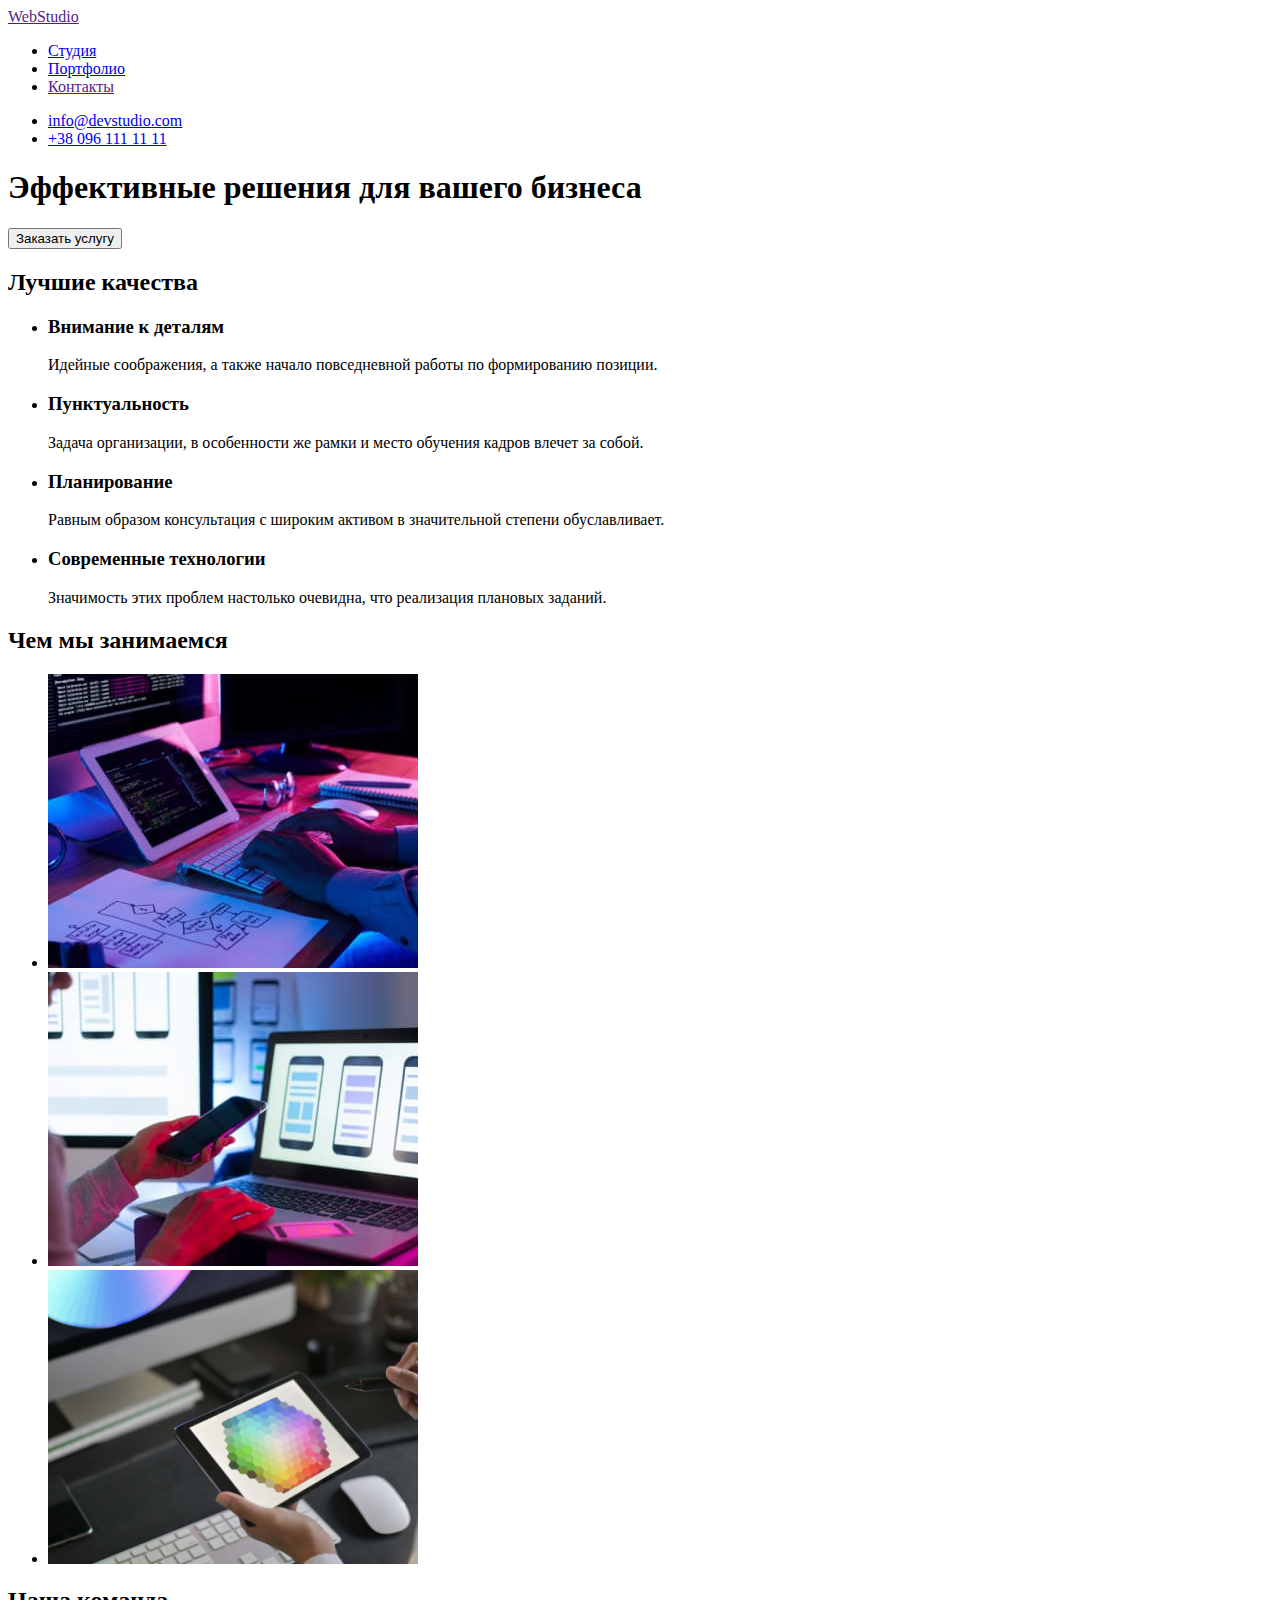
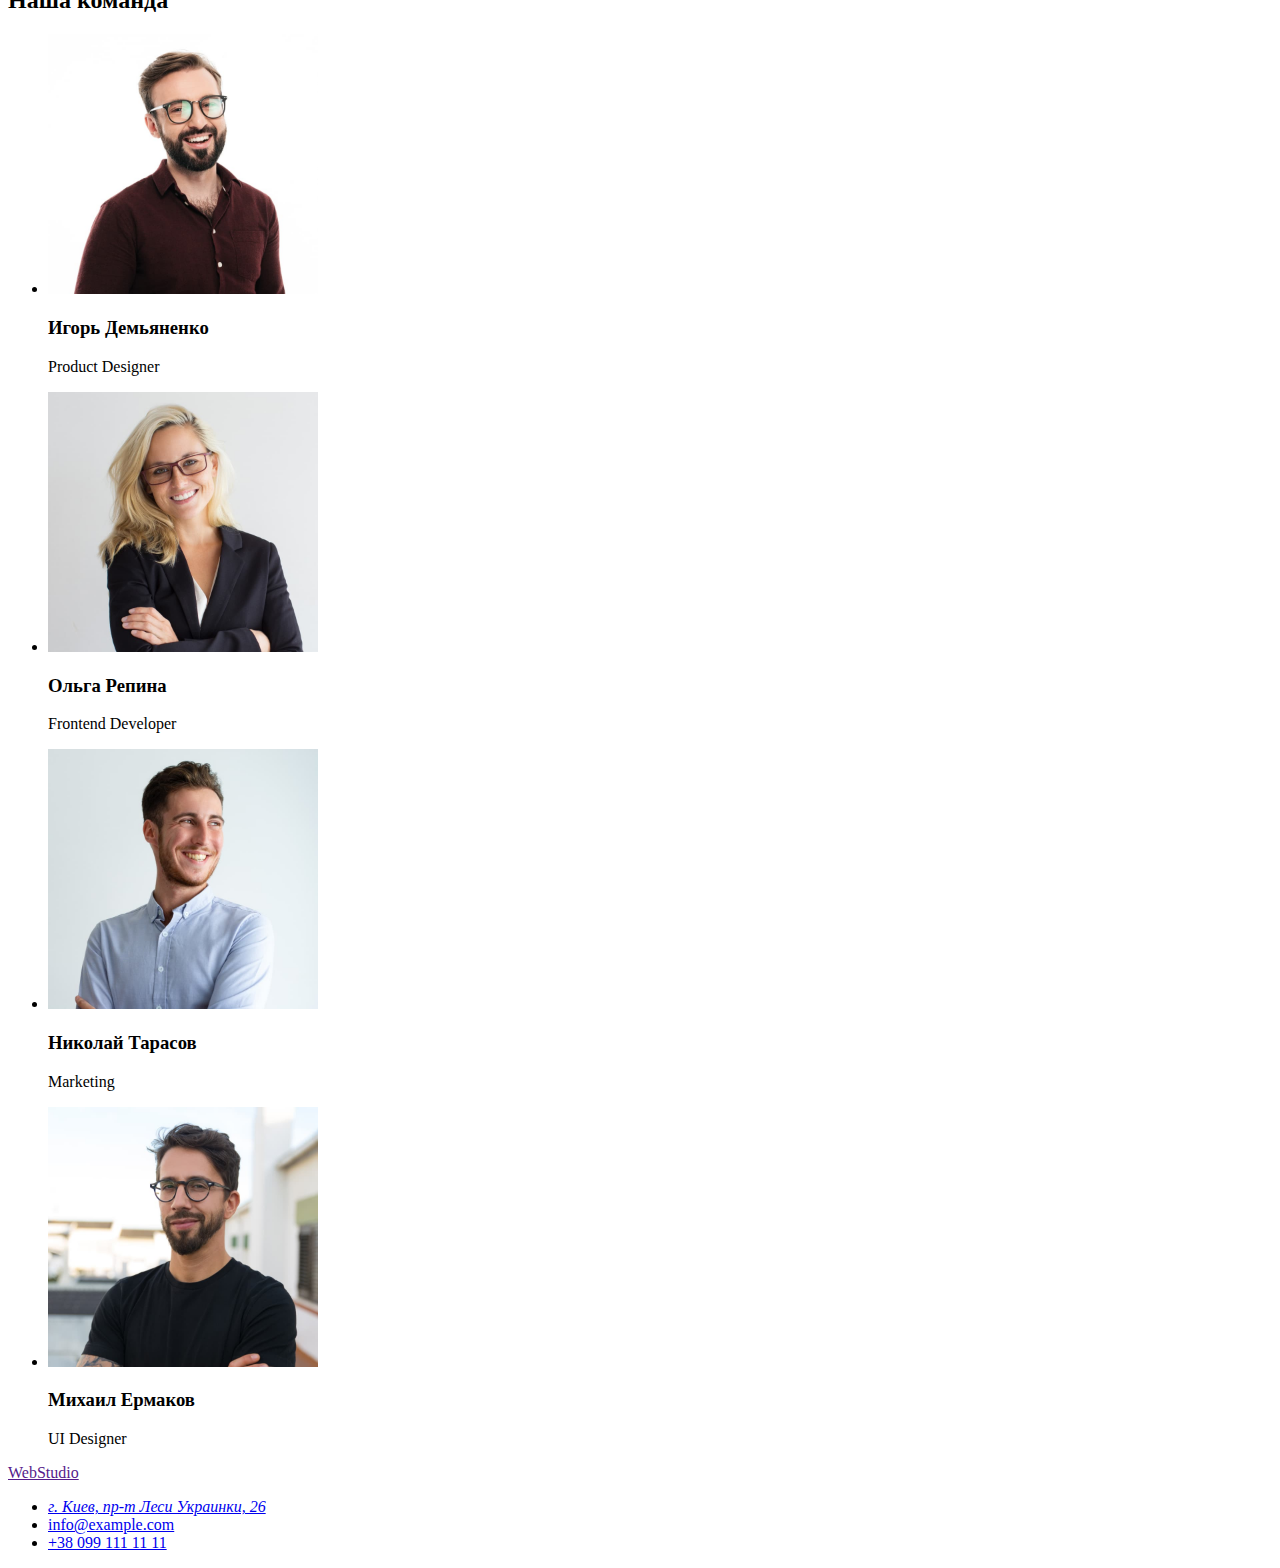
==== index.html @ 639d9dc1 "1" ====
<!DOCTYPE html>
<html lang="en">
<head>
    <meta charset="UTF-8">
    <meta http-equiv="X-UA-Compatible" content="IE=edge">
    <meta name="viewport" content="width=device-width, initial-scale=1.0">
    <title>Document</title>
</head>
<body>
    <header>
        <nav>
            <a href="">WebStudio</a>
            <ul>
                <li><a href="\">Студия</a></li>
                <li><a href="portfolio.html">Портфолио</a></li>
                <li><a href="">Контакты</a></li>
            </ul>
        </nav>
        <ul>
            <li><a href="mailto:info@devstudio.com">info@devstudio.com</a></li>
            <li><a href="tel:+38 096 111 11 11">+38 096 111 11 11</a></li>
        </ul>
    </header>
    <main>
        <section>
            <h1>Эффективные решения для вашего бизнеса</h1>
            <button>Заказать услугу</button>
        </section>
        <section>
            <h2>Лучшие качества</h2>
            <ul>
                <li>
                    <h3>Внимание к деталям</h3>
                    <p>Идейные соображения, а также начало повседневной работы по формированию позиции.</p>
                </li>
                <li>
                    <h3>Пунктуальность</h3>
                    <p>Задача организации, в особенности же рамки и место обучения кадров влечет за собой.</p>
                </li>
                <li>
                    <h3>Планирование</h3>
                    <p>Равным образом консультация с широким активом в значительной степени обуславливает.</p>
                </li>
                <li>
                    <h3>Современные технологии</h3>
                    <p>Значимость этих проблем настолько очевидна, что реализация плановых заданий.</p>
                </li>
            </ul>
        </section>
        <section>
            <h2>Чем мы занимаемся</h2>
            <ul>
                <li><img src="images/first__image.jpg" alt="Web developer" width="370"></li>
                <li><img src="images/secound__image.jpg" alt="UX designer" width="370"></li>
                <li><img src="images/third__image.jpg" alt="UI designer" width="370"></li>
            </ul>
        </section>
        <section>
            <h2>Наша команда</h2>
            <ul>
                <li>
                    <img src="images/first__company__member.jpg" alt="Product Designer" width="270">
                    <h3>Игорь Демьяненко</h3>
                    <p>Product Designer</p>
                </li>
                <li>                  
                        <img src="images/secound__company__member.jpg" alt="Frontend Developer" width="270">                      
                        <h3>Ольга Репина</h3>
                        <p>Frontend Developer</p>                     
                </li>
                <li>
                    <img src="images/third__company__member.jpg" alt="Marketing" width="270">
                    <h3>Николай Тарасов</h3>
                    <p>Marketing</p>
                </li>
                <li>
                    <img src="images/fourth__company__member.jpg" alt="UI Designer" width="270">
                    <h3>Михаил Ермаков</h3>
                    <p>UI Designer</p>
                   
               </li>
            </ul>
        </section>
    </main>
    <footer>
        <a href="">WebStudio</a>
        <ul>
            <li><address><a href="https://goo.gl/maps/hNXAhR8YrKk3fjy19">г. Киев, пр-т Леси Украинки, 26</a></address></li>
            <li><a href="mailto:info@example.com">info@example.com</a></li>
            <li><a href="tel:+38 099 111 11 11">+38 099 111 11 11</a></li>
        </ul>
        
    </footer>
    
</body>
</html>
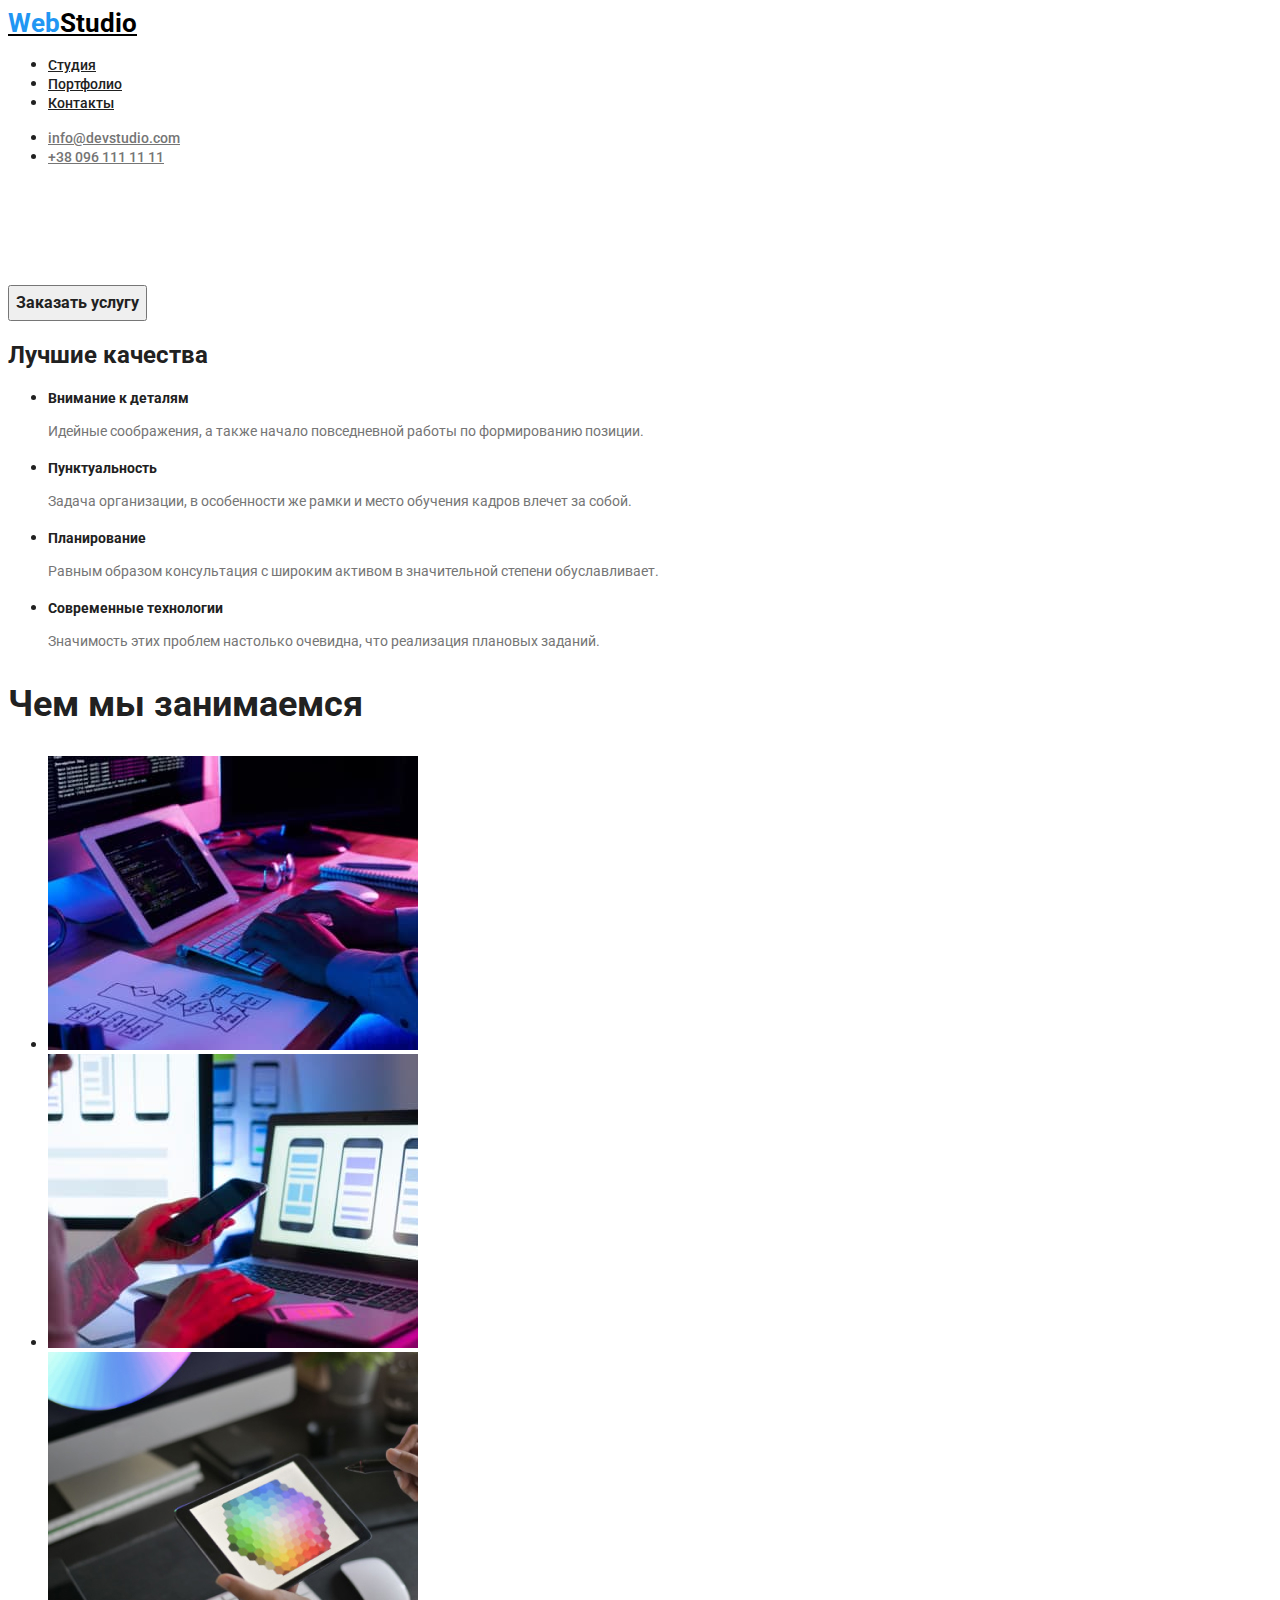
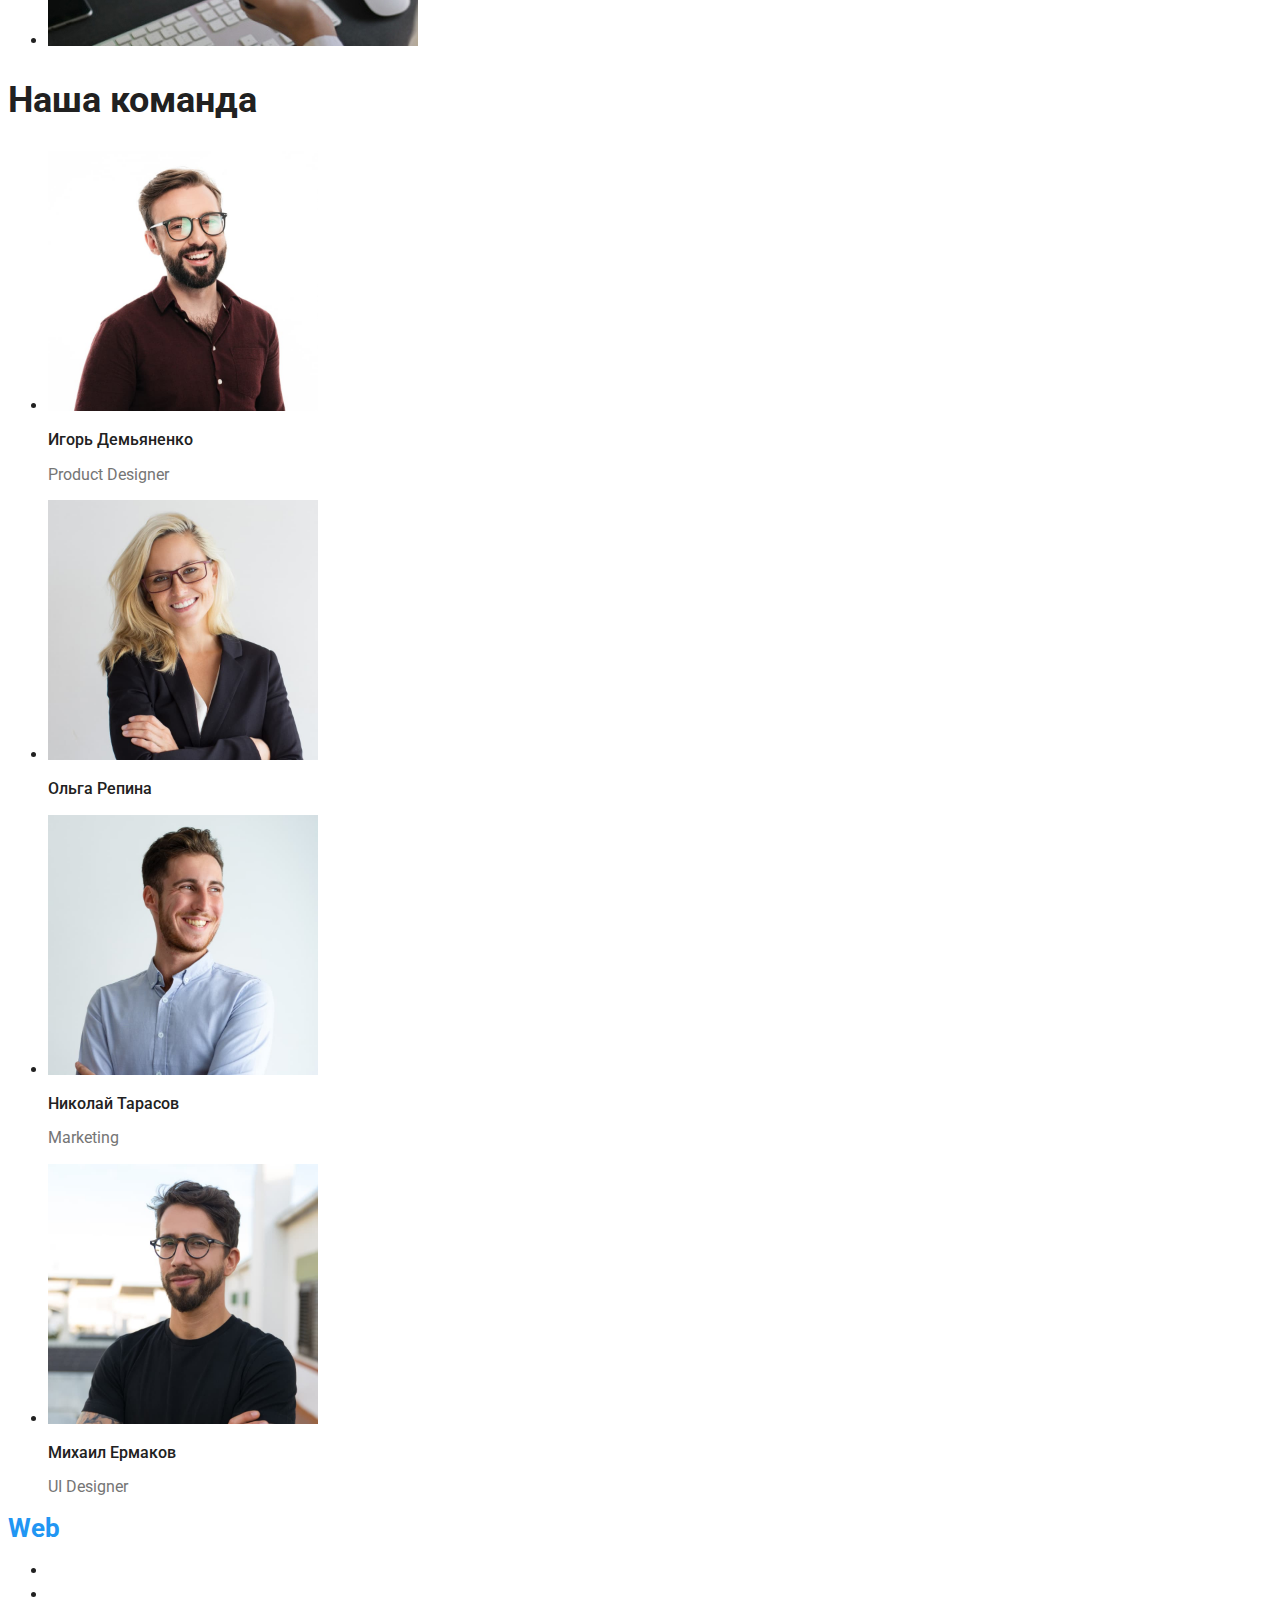
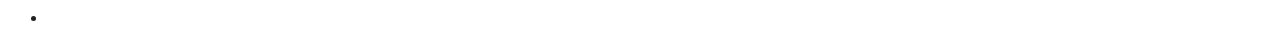
==== commit c89faf6a: "task_2" ====
--- a/index.html
+++ b/index.html
@@ -4,51 +4,52 @@
     <meta charset="UTF-8">
     <meta http-equiv="X-UA-Compatible" content="IE=edge">
     <meta name="viewport" content="width=device-width, initial-scale=1.0">
+    <link rel="stylesheet" href="css/style.css">
     <title>Document</title>
 </head>
 <body>
     <header>
         <nav>
-            <a href="">WebStudio</a>
+            <a href="" class="header__logo"><span class="marker">Web</span>Studio</a>
             <ul>
-                <li><a href="\">Студия</a></li>
-                <li><a href="portfolio.html">Портфолио</a></li>
-                <li><a href="">Контакты</a></li>
+                <li><a href="" class="menu__link">Студия</a></li>
+                <li><a href="portfolio.html" class="menu__link">Портфолио</a></li>
+                <li><a href="" class="menu__link">Контакты</a></li>
             </ul>
         </nav>
         <ul>
-            <li><a href="mailto:info@devstudio.com">info@devstudio.com</a></li>
-            <li><a href="tel:+38 096 111 11 11">+38 096 111 11 11</a></li>
+            <li><a href="mailto:info@devstudio.com" class="header__mail">info@devstudio.com</a></li>
+            <li><a href="tel:+38 096 111 11 11" class="header__tele">+38 096 111 11 11</a></li>
         </ul>
     </header>
     <main>
         <section>
-            <h1>Эффективные решения для вашего бизнеса</h1>
-            <button>Заказать услугу</button>
+            <h1 class="hero__title">Эффективные решения для вашего бизнеса</h1>
+            <button class="service__order">Заказать услугу</button>
         </section>
         <section>
-            <h2>Лучшие качества</h2>
+            <h2 class="best__quality">Лучшие качества</h2>
             <ul>
                 <li>
-                    <h3>Внимание к деталям</h3>
-                    <p>Идейные соображения, а также начало повседневной работы по формированию позиции.</p>
+                    <h3 class="title__quality">Внимание к деталям</h3>
+                    <p class="text__quality">Идейные соображения, а также начало повседневной работы по формированию позиции.</p>
                 </li>
                 <li>
-                    <h3>Пунктуальность</h3>
-                    <p>Задача организации, в особенности же рамки и место обучения кадров влечет за собой.</p>
+                    <h3 class="title__quality">Пунктуальность</h3>
+                    <p class="text__quality">Задача организации, в особенности же рамки и место обучения кадров влечет за собой.</p>
                 </li>
                 <li>
-                    <h3>Планирование</h3>
-                    <p>Равным образом консультация с широким активом в значительной степени обуславливает.</p>
+                    <h3 class="title__quality">Планирование</h3>
+                    <p class="text__quality">Равным образом консультация с широким активом в значительной степени обуславливает.</p>
                 </li>
                 <li>
-                    <h3>Современные технологии</h3>
-                    <p>Значимость этих проблем настолько очевидна, что реализация плановых заданий.</p>
+                    <h3 class="title__quality">Современные технологии</h3>
+                    <p class="text__quality">Значимость этих проблем настолько очевидна, что реализация плановых заданий.</p>
                 </li>
             </ul>
         </section>
         <section>
-            <h2>Чем мы занимаемся</h2>
+            <h2 class="service__case">Чем мы занимаемся</h2>
             <ul>
                 <li><img src="images/first__image.jpg" alt="Web developer" width="370"></li>
                 <li><img src="images/secound__image.jpg" alt="UX designer" width="370"></li>
@@ -56,38 +57,38 @@
             </ul>
         </section>
         <section>
-            <h2>Наша команда</h2>
+            <h2 class="our__team">Наша команда</h2>
             <ul>
                 <li>
                     <img src="images/first__company__member.jpg" alt="Product Designer" width="270">
-                    <h3>Игорь Демьяненко</h3>
-                    <p>Product Designer</p>
+                    <h3 class="name__worker">Игорь Демьяненко</h3>
+                    <p class="job__name">Product Designer</p>
                 </li>
                 <li>                  
-                        <img src="images/secound__company__member.jpg" alt="Frontend Developer" width="270">                      
-                        <h3>Ольга Репина</h3>
-                        <p>Frontend Developer</p>                     
+                    <img src="images/secound__company__member.jpg" alt="Frontend Developer" width="270">                      
+                    <h3 class="name__worker">Ольга Репина</h3>
+                    <p class="job__name"Frontend Developer</p>                     
                 </li>
                 <li>
                     <img src="images/third__company__member.jpg" alt="Marketing" width="270">
-                    <h3>Николай Тарасов</h3>
-                    <p>Marketing</p>
+                    <h3 class="name__worker">Николай Тарасов</h3>
+                    <p class="job__name">Marketing</p>
                 </li>
                 <li>
                     <img src="images/fourth__company__member.jpg" alt="UI Designer" width="270">
-                    <h3>Михаил Ермаков</h3>
-                    <p>UI Designer</p>
+                    <h3 class="name__worker">Михаил Ермаков</h3>
+                    <p class="job__name">UI Designer</p>
                    
                </li>
             </ul>
         </section>
     </main>
     <footer>
-        <a href="">WebStudio</a>
+        <a href="" class="footer__logo"><span class="marker">Web</span>Studio</a>
         <ul>
-            <li><address><a href="https://goo.gl/maps/hNXAhR8YrKk3fjy19">г. Киев, пр-т Леси Украинки, 26</a></address></li>
-            <li><a href="mailto:info@example.com">info@example.com</a></li>
-            <li><a href="tel:+38 099 111 11 11">+38 099 111 11 11</a></li>
+            <li><address><a href="https://goo.gl/maps/hNXAhR8YrKk3fjy19" class="footer__location">г. Киев, пр-т Леси Украинки, 26</a></address></li>
+            <li><a href="mailto:info@example.com" class="footer__mail">info@example.com</a></li>
+            <li><a href="tel:+38 099 111 11 11" class="footer__tele">+38 099 111 11 11</a></li>
         </ul>
         
     </footer>
--- a/css/style.css
+++ b/css/style.css
@@ -0,0 +1,158 @@
+@import url('https://fonts.googleapis.com/css2?family=Raleway:wght@700&display=swap');
+@import url('https://fonts.googleapis.com/css2?family=Roboto:wght@400;500;700;900&display=swap');
+/*Ховер и Фокус эффекты*/
+.filter__button:hover,
+.filter__button:focus,
+.service__order:hover,
+.service__order:focus{
+    color: #FFFFFF;
+    background-color: #2196F3;
+}
+
+.header__mail:hover,
+.header__mail:focus,
+.header__tele:hover,
+.header__tele:focus,
+.menu__link:hover,
+.menu__link:focus{
+    color: #2196F3;
+}
+.footer__location:hover, 
+.footer__location:focus,
+.footer__mail:hover,
+.footer__mail:focus,
+.footer__tele:hover,
+.footer__tele:focus{
+    color: #FFFFFF;
+
+}
+/* Шрифты */
+.footer__location{
+    font-style: normal;
+}
+body{
+    font-family: 'Roboto';
+    color: #212121;
+}
+.header__logo,
+.footer__logo{
+    font-size: 26px;
+    font-weight: 700;
+    line-height: 1.19;
+
+}
+.menu__link,
+.header__mail,
+.header__tele,
+.title__quality,
+.text__quality,
+.footer__location,
+.footer__mail,
+.footer__tele{
+    font-size: 14px;
+
+}
+.menu__link,
+.header__mail,
+.header__tele{
+    color: #212121;
+    line-height: 1.11;
+}
+.menu__link,
+.header__mail,
+.header__tele,
+.name__worker{
+    font-weight: 500;
+
+}
+.title__quality{
+    font-weight: 700;
+}
+.hero__title{
+    font-size: 44px;
+    font-weight: 900;
+    line-height: 1.36;
+}
+.service__order,
+.name__worker,
+.job__name{
+    font-size: 16px;
+}
+.service__order{
+    font-weight: 700;
+    font-size: 16px;
+    font-family: 'Roboto';
+    cursor: pointer;
+    line-height: 1.87;
+
+}
+.text__quality,
+.footer__location,
+.footer__mail,
+.footer__tele{
+    line-height: 1.71;
+}
+
+.service__case,
+.our__team{
+    font-size: 36px;
+    font-weight: 700;
+    line-height: 1.16;
+}
+.job__name,
+.name__worker{
+    line-height: 1.16;
+}
+.filter__button{
+    font-weight: 500;
+    font-size: 16px;
+    font-family: 'Roboto';
+    cursor: pointer;
+    line-height: 1.62;
+}
+.name__company{
+    font-weight: 700;
+    font-size: 18px;
+    line-height: 2;
+}
+.type__job{
+    font-size: 16px;
+    line-height: 1.87;
+}
+
+/* Цвет шрифтов */
+.header__tele,
+.text__quality,
+.job__name,
+.header__mail{
+    color: #757575;
+}
+.footer__location,
+.footer__mail,
+.footer__tele{
+    color: rgba(255, 255, 255, 0.6);
+}
+
+.footer__logo{
+    color: rgba(255, 255, 255, 1);
+}
+.header__logo{
+    color: rgba(0, 0, 0, 1);
+}
+.marker{
+    color: #2196F3;
+}
+.hero__title{
+    color: #FFFFFF;
+}
+.filter__button{
+    color: #212121;
+    
+
+}
+.service__order{
+    color: #212121;
+}
+.type__job{
+    color: #757575;
+}
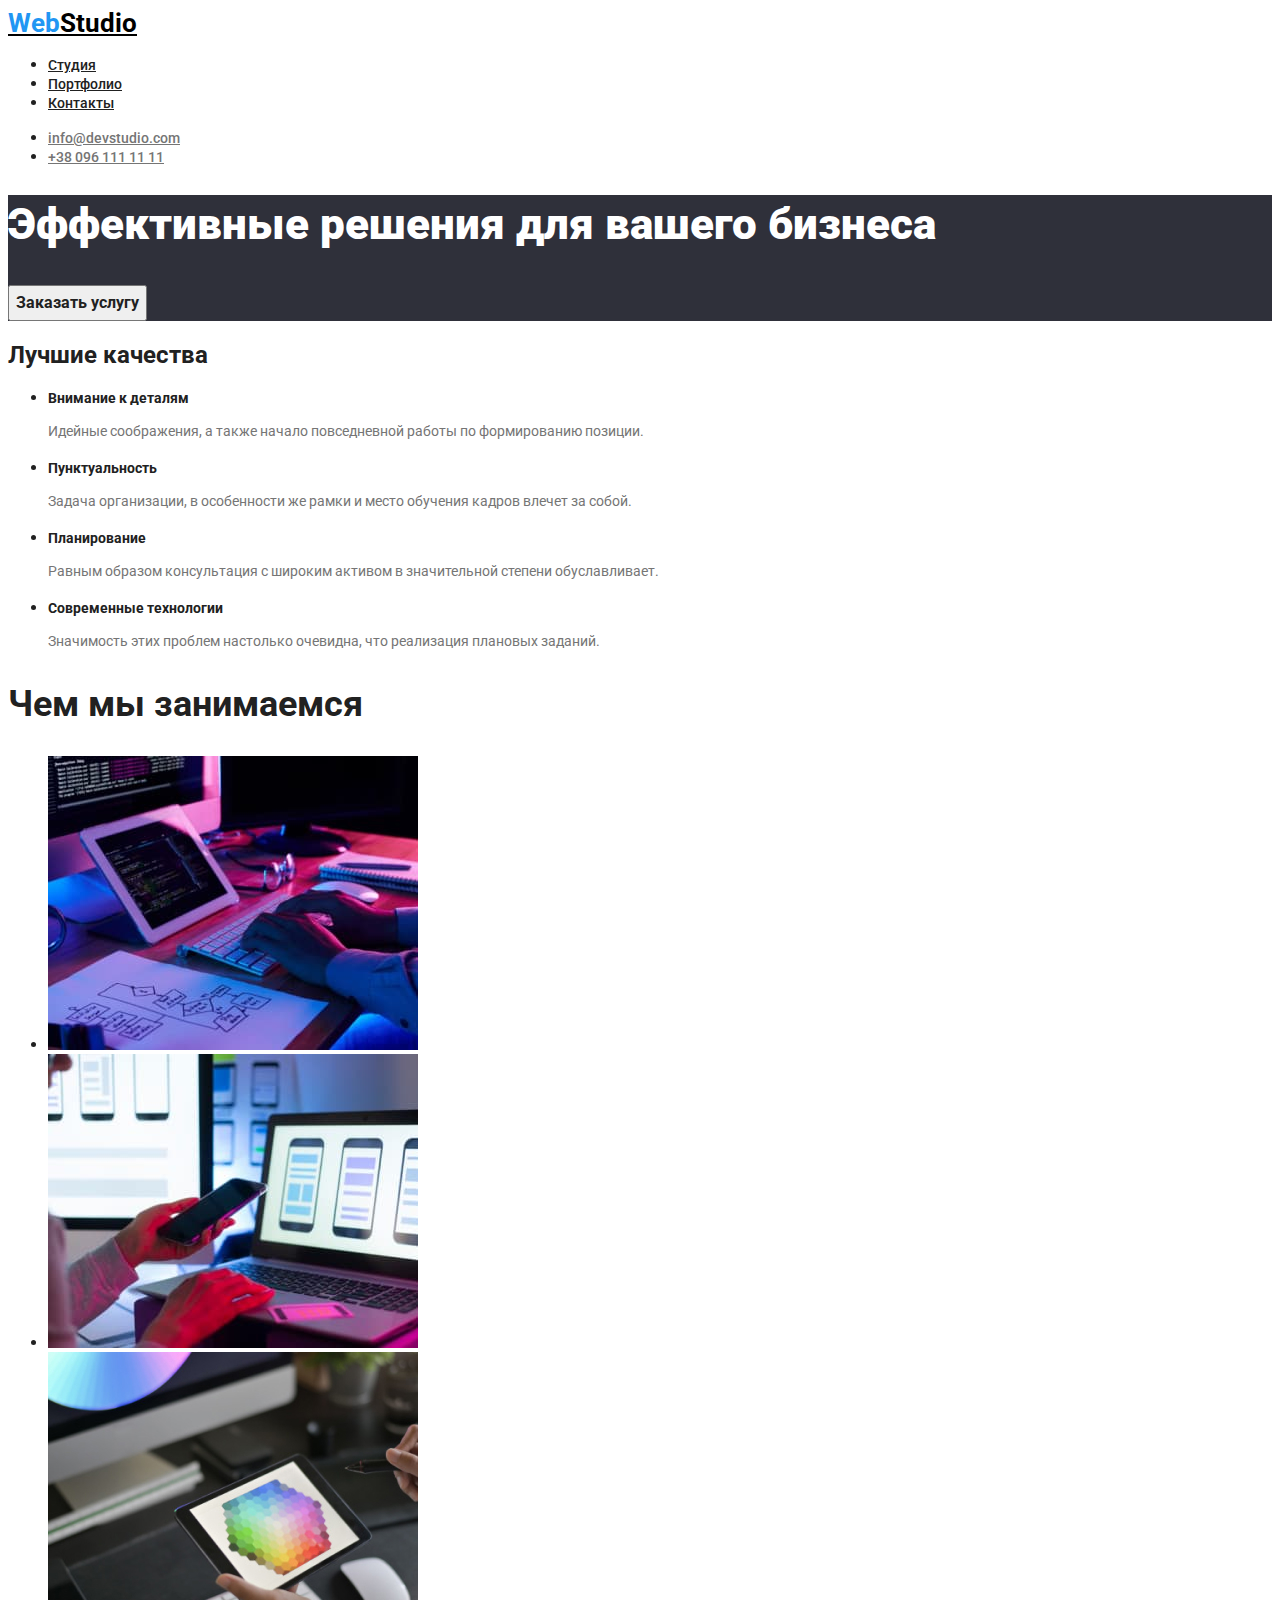
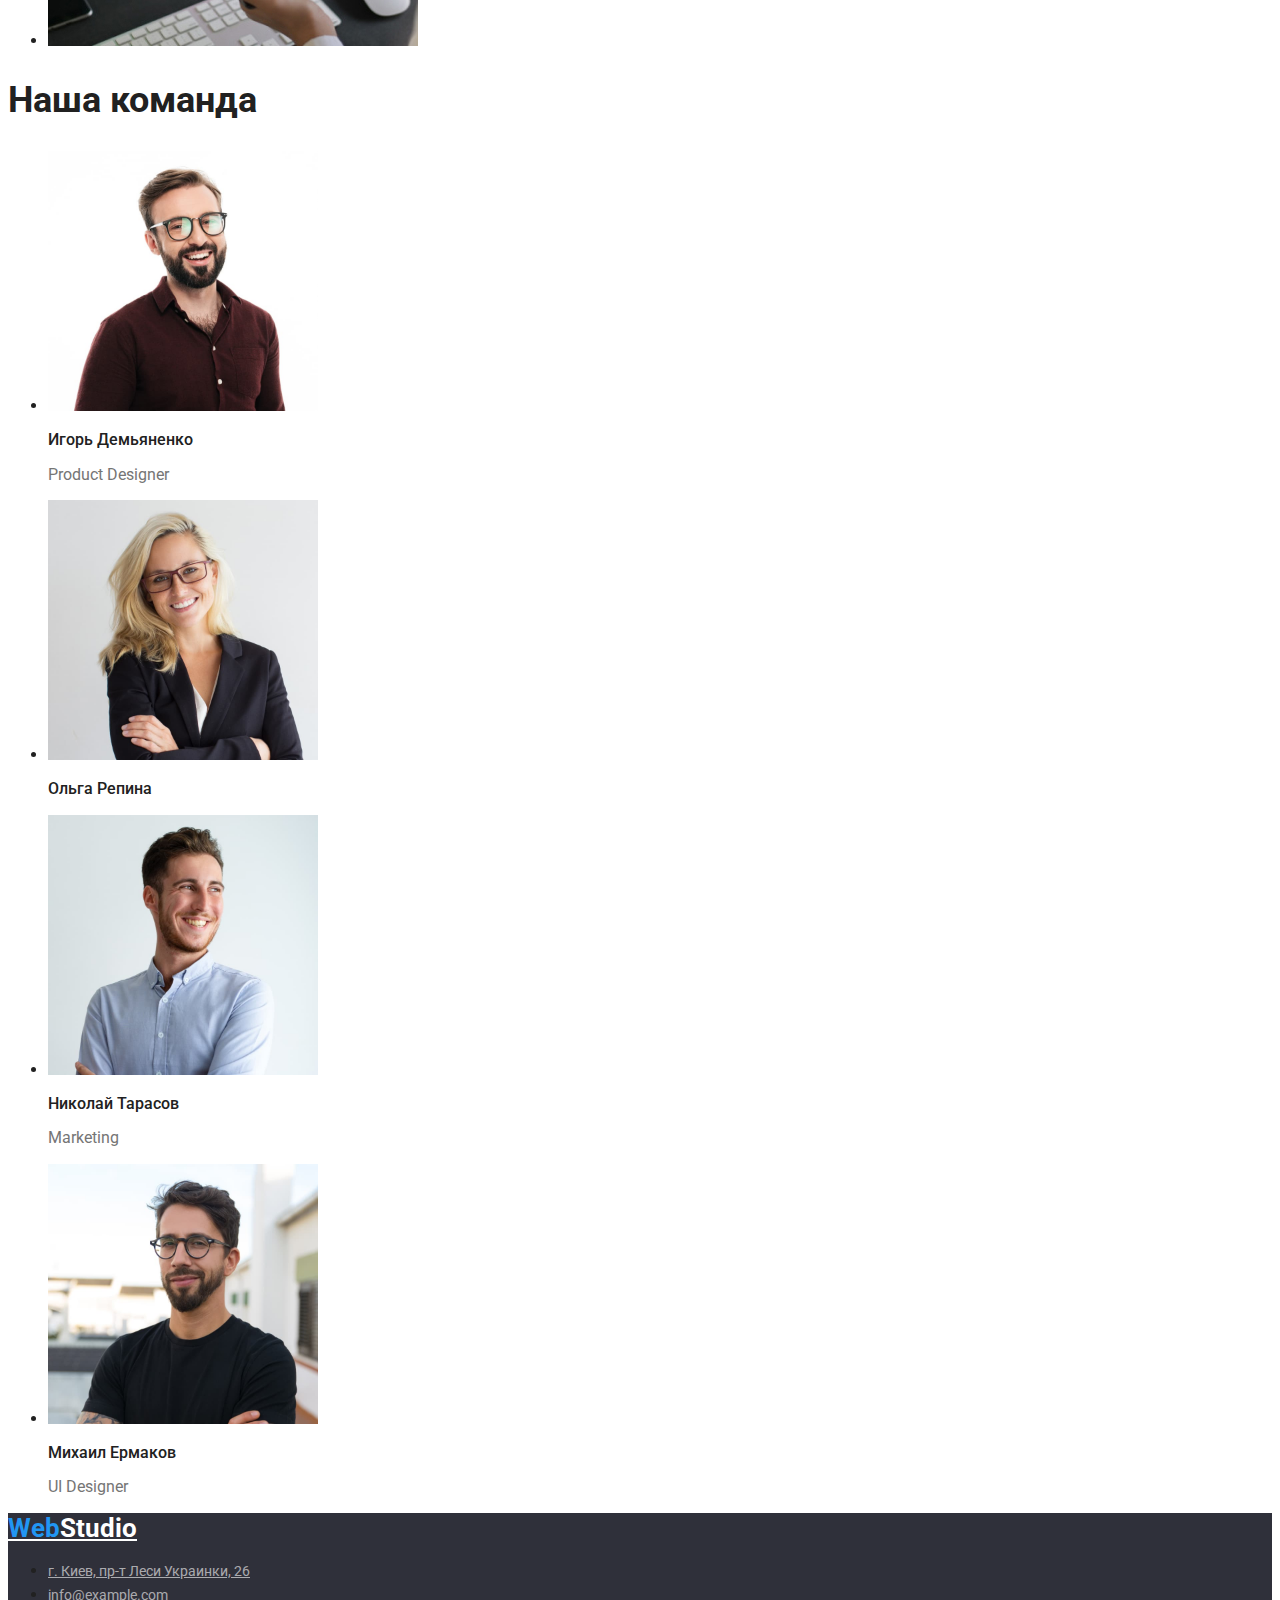
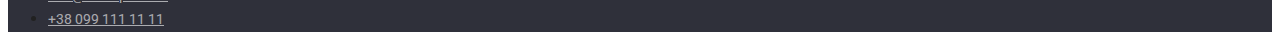
==== commit 2b93c09d: "task_2V2" ====
--- a/index.html
+++ b/index.html
@@ -23,7 +23,7 @@
         </ul>
     </header>
     <main>
-        <section>
+        <section class="hero__section">
             <h1 class="hero__title">Эффективные решения для вашего бизнеса</h1>
             <button class="service__order">Заказать услугу</button>
         </section>
@@ -83,7 +83,7 @@
             </ul>
         </section>
     </main>
-    <footer>
+    <footer class="footer">
         <a href="" class="footer__logo"><span class="marker">Web</span>Studio</a>
         <ul>
             <li><address><a href="https://goo.gl/maps/hNXAhR8YrKk3fjy19" class="footer__location">г. Киев, пр-т Леси Украинки, 26</a></address></li>
--- a/css/style.css
+++ b/css/style.css
@@ -156,3 +156,9 @@
 .type__job{
     color: #757575;
 }
+.hero__section{
+    background: #2F303A;
+}
+.footer{
+    background: #2F303A;
+}
